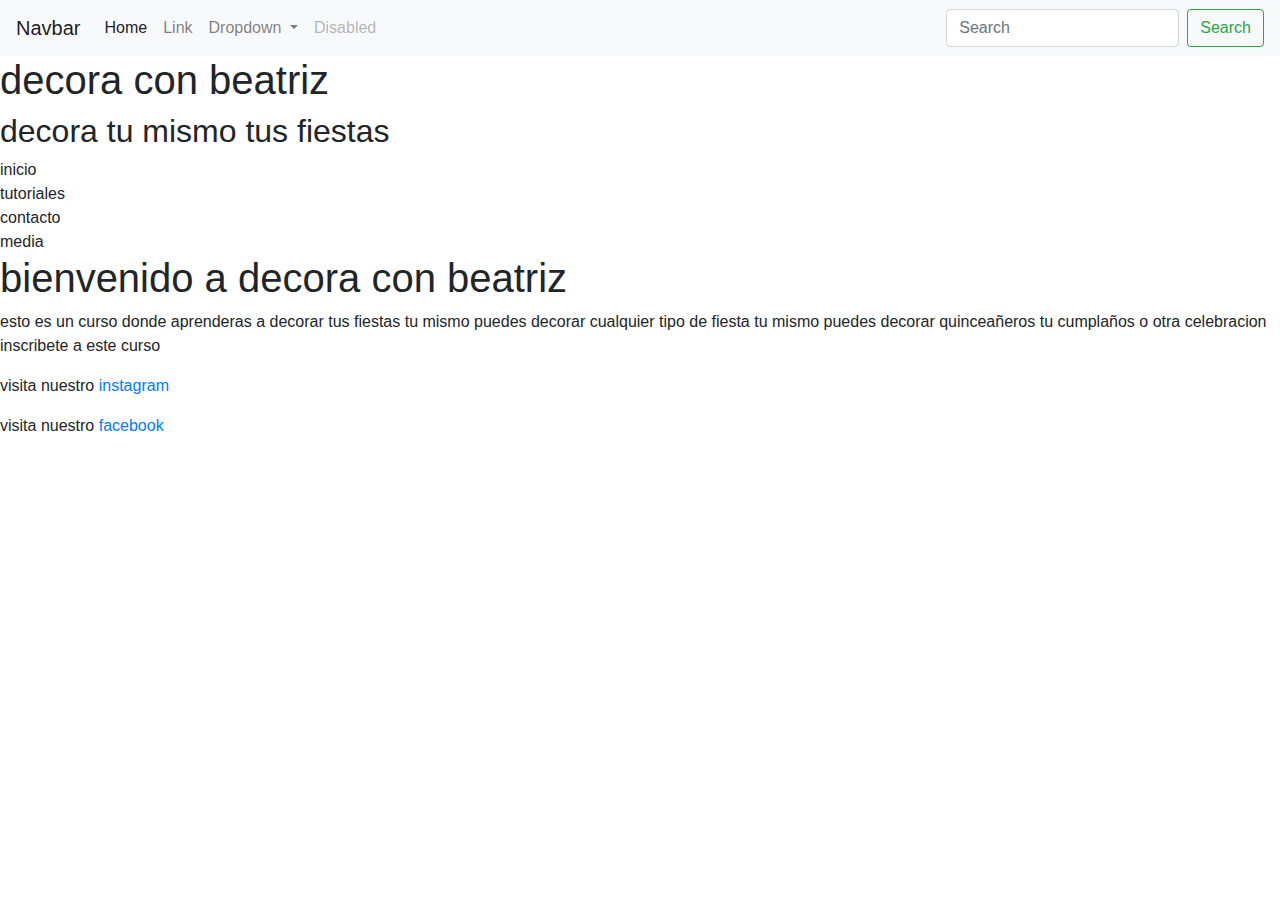
==== index.html @ 7240bab2 "primer commit" ====
<!DOCTYPE html>
<html lang="es">
    <head> 
        <meta charset="utf-8">
        <title>decora con beatriz</title>
        <link rel="stylesheet" href="https://stackpath.bootstrapcdn.com/bootstrap/4.5.2/css/bootstrap.min.css" 
            integrity="sha384-JcKb8q3iqJ61gNV9KGb8thSsNjpSL0n8PARn9HuZOnIxN0hoP+VmmDGMN5t9UJ0Z" crossorigin="anonymous">
        <link rel="stylesheet" href="./style.css" >

    </head>
    <body>
        <div id='contenido'>
        <header>
            <nav class="navbar navbar-expand-lg navbar-light bg-light">
                <a class="navbar-brand" href="#">Navbar</a>
                <button class="navbar-toggler" type="button" data-toggle="collapse" data-target="#navbarSupportedContent" aria-controls="navbarSupportedContent" aria-expanded="false" aria-label="Toggle navigation">
                  <span class="navbar-toggler-icon"></span>
                </button>
              
                <div class="collapse navbar-collapse" id="navbarSupportedContent">
                  <ul class="navbar-nav mr-auto">
                    <li class="nav-item active">
                      <a class="nav-link" href="#">Home <span class="sr-only">(current)</span></a>     
                    </li>
                    <li class="nav-item">
                      <a class="nav-link" href="#">Link</a>
                    </li>
                    <li class="nav-item dropdown">
                      <a class="nav-link dropdown-toggle" href="#" id="navbarDropdown" role="button" data-toggle="dropdown" aria-haspopup="true" aria-expanded="false">
                        Dropdown
                      </a>
                      <div class="dropdown-menu" aria-labelledby="navbarDropdown">
                        <a class="dropdown-item" href="#">Action</a>
                        <a class="dropdown-item" href="#">Another action</a>
                        <div class="dropdown-divider"></div>
                        <a class="dropdown-item" href="#">Something else here</a>
                      </div>
                    </li>
                    <li class="nav-item">
                      <a class="nav-link disabled" href="#" tabindex="-1" aria-disabled="true">Disabled</a>
                    </li>
                  </ul>
                  <form class="form-inline my-2 my-lg-0">
                    <input class="form-control mr-sm-2" type="search" placeholder="Search" aria-label="Search">
                    <button class="btn btn-outline-success my-2 my-sm-0" type="submit">Search</button>
                  </form>
                </div>
              </nav>
            <hgroup>
                <h1>decora con beatriz</h1>
                <h2>decora tu mismo tus fiestas</h2>   
            </hgroup>
            <nav>
              <u1>
               <li>inicio</li>
               <li>tutoriales</li>
               <li>contacto</li>
               <li>media</li>
              </u1>
           </nav>
        </header>
        </div>
             <section>
                 <div id="textopr">
                    <article>
                        <hgroup>
                            <h1>bienvenido a decora con beatriz</h1>
                        </hgroup>
                        <p>
                           esto es un curso donde aprenderas a decorar tus fiestas tu mismo
                           puedes decorar cualquier tipo de fiesta tu mismo puedes decorar quinceañeros
                           tu cumplaños o otra celebracion inscribete a este curso 
                        </p>
                    </article>
                    <aside>
                        <p>visita nuestro <a href="@decoraconbeatriz1">instagram</a></p>
                        <p>visita nuestro <a href="decoraconbeatriz">facebook</a></p>
                    </aside>
                 </div>
             </section>
        </div>
        <script src="https://code.jquery.com/jquery-3.5.1.slim.min.js" integrity="sha384-DfXdz2htPH0lsSSs5nCTpuj/zy4C+OGpamoFVy38MVBnE+IbbVYUew+OrCXaRkfj" crossorigin="anonymous"></script>
    <script src="https://cdn.jsdelivr.net/npm/popper.js@1.16.1/dist/umd/popper.min.js" integrity="sha384-9/reFTGAW83EW2RDu2S0VKaIzap3H66lZH81PoYlFhbGU+6BZp6G7niu735Sk7lN" crossorigin="anonymous"></script>
    <script src="https://stackpath.bootstrapcdn.com/bootstrap/4.5.2/js/bootstrap.min.js" integrity="sha384-B4gt1jrGC7Jh4AgTPSdUtOBvfO8shuf57BaghqFfPlYxofvL8/KUEfYiJOMMV+rV" crossorigin="anonymous"></script>
    </body>
</html>
---- style.css ----
*{
   margin: 0;
   padding: 0;

}
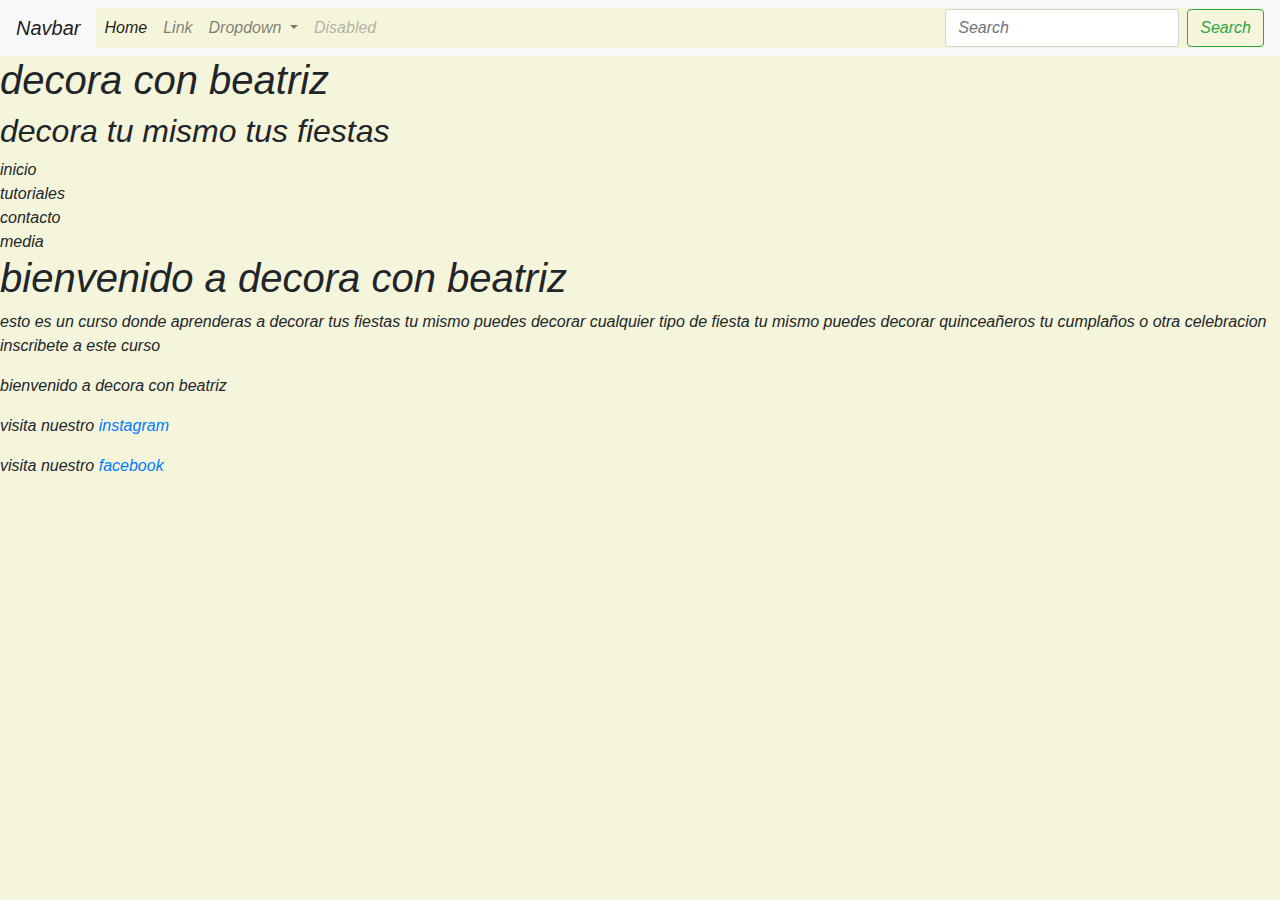
==== commit 084e97b0: "primer commit" ====
--- a/index.html
+++ b/index.html
@@ -71,6 +71,9 @@
                            puedes decorar cualquier tipo de fiesta tu mismo puedes decorar quinceañeros
                            tu cumplaños o otra celebracion inscribete a este curso 
                         </p>
+                        <p>
+                          bienvenido a decora con beatriz
+                        </p>
                     </article>
                     <aside>
                         <p>visita nuestro <a href="@decoraconbeatriz1">instagram</a></p>
--- a/style.css
+++ b/style.css
@@ -2,6 +2,7 @@
 *{
    margin: 0;
    padding: 0;
-
+   background-color: beige;
+   font-style: italic;
 }
-
+ 
